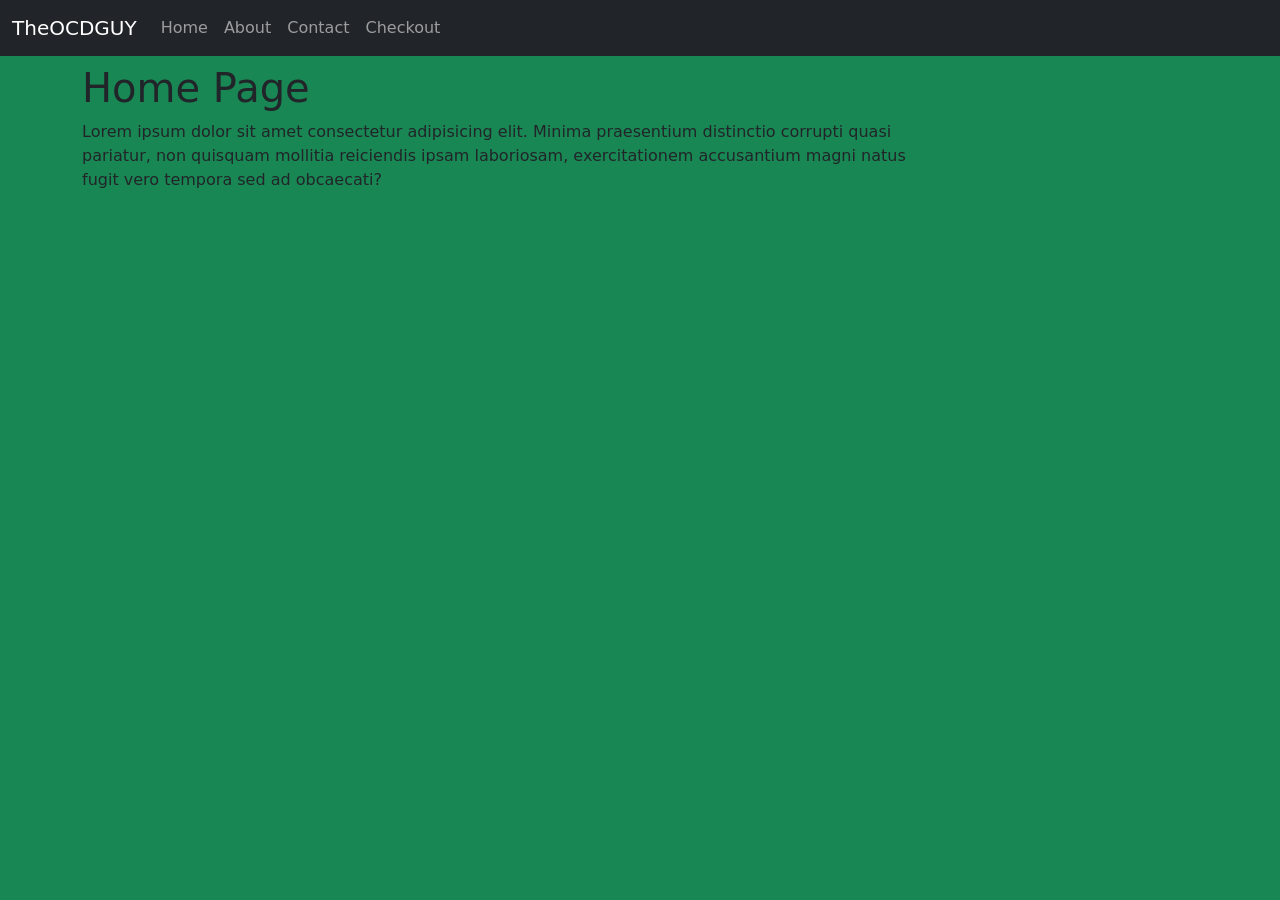
==== index.html @ 2520b090 "roughdraft" ====
<!DOCTYPE html>
<html lang="en">
<head>
    <meta charset="UTF-8">
    <meta name="viewport" content="width=device-width, initial-scale=1.0">
    <link href="https://cdn.jsdelivr.net/npm/bootstrap@5.3.8/dist/css/bootstrap.min.css" rel="stylesheet" integrity="sha384-sRIl4kxILFvY47J16cr9ZwB07vP4J8+LH7qKQnuqkuIAvNWLzeN8tE5YBujZqJLB" crossorigin="anonymous">
    <title>Document</title>
</head>
<body class="bg-success">
    <nav class="navbar navbar-expand-lg bg-dark" data-bs-theme="dark">
        <div class="container-fluid">
            <a class="navbar-brand" href="#">TheOCDGUY</a>
                <button class="navbar-toggler" type="button" data-bs-toggle="collapse" data-bs-target="#navbarNav" aria-controls="navbarNav" aria-expanded="false" aria-label="Toggle navigation">
            <span class="navbar-toggler-icon"></span>
             </button>
            <div class="collapse navbar-collapse" id="navbarNav">
                <ul class="navbar-nav">
                    <li class="nav-item">
                        <a class="nav-link" href="index.html">Home</a>
                    </li>

                    <li class="nav-item">
                        <a class="nav-link" href="about.html">About</a>
                    </li>

                    <li class="nav-item">
                        <a class="nav-link" href="contact.html">Contact</a>
                    </li>

                    <li class="nav-item">
                        <a class="nav-link" href="checkout.html">Checkout</a>
                    </li>
                </ul>
            </div>
        </div>
    </nav>

    <main class="container my-2 d-flex gap-2">
        <div>
         <h1 class="w-50">Home Page</h1>
         <p>Lorem ipsum dolor sit amet consectetur adipisicing elit. Minima praesentium distinctio corrupti quasi pariatur, non quisquam mollitia reiciendis ipsam laboriosam, exercitationem accusantium magni natus fugit vero tempora sed ad obcaecati?</p>
        </div>


        <img class="w-50" src="https://www.secretentourage.com/wp-content/uploads/2012/04/gulfstream-g650-private-jet-like-a-g6-13.jpg" alt="">
    </main>


</body>
</html>
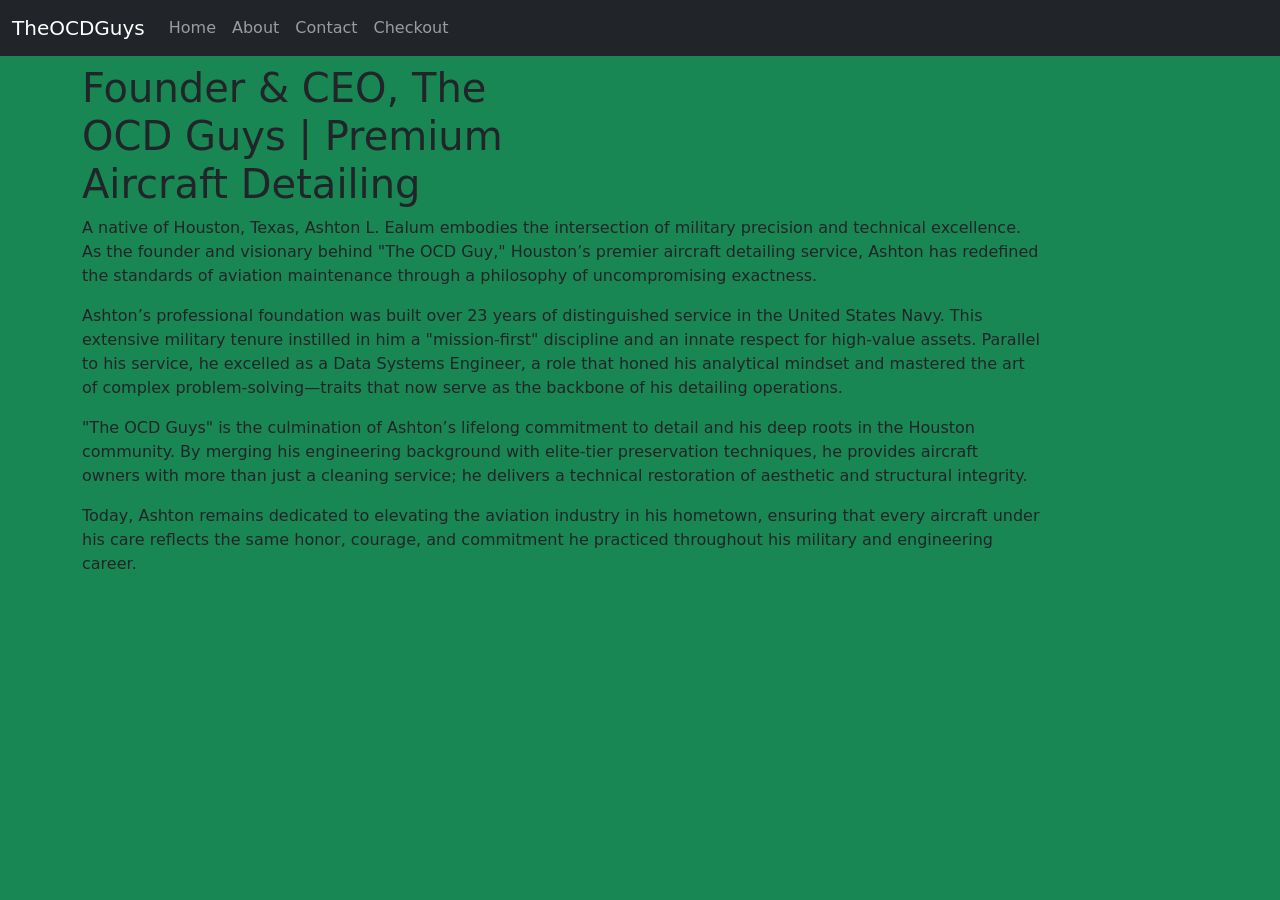
==== commit 46b26436: "assignments" ====
--- a/index.html
+++ b/index.html
@@ -9,7 +9,7 @@
 <body class="bg-success">
     <nav class="navbar navbar-expand-lg bg-dark" data-bs-theme="dark">
         <div class="container-fluid">
-            <a class="navbar-brand" href="#">TheOCDGUY</a>
+            <a class="navbar-brand" href="#">TheOCDGuys</a>
                 <button class="navbar-toggler" type="button" data-bs-toggle="collapse" data-bs-target="#navbarNav" aria-controls="navbarNav" aria-expanded="false" aria-label="Toggle navigation">
             <span class="navbar-toggler-icon"></span>
              </button>
@@ -37,8 +37,22 @@
 
     <main class="container my-2 d-flex gap-2">
         <div>
-         <h1 class="w-50">Home Page</h1>
-         <p>Lorem ipsum dolor sit amet consectetur adipisicing elit. Minima praesentium distinctio corrupti quasi pariatur, non quisquam mollitia reiciendis ipsam laboriosam, exercitationem accusantium magni natus fugit vero tempora sed ad obcaecati?</p>
+         <h1 class="w-50">Founder & CEO, The OCD Guys | Premium Aircraft Detailing</h1>
+            <p>
+        A native of Houston, Texas, <span class="highlight">Ashton L. Ealum</span> embodies the intersection of military precision and technical excellence. As the founder and visionary behind <span class="highlight">"The OCD Guy,"</span> Houston’s premier aircraft detailing service, Ashton has redefined the standards of aviation maintenance through a philosophy of uncompromising exactness.
+    </p>
+
+    <p>
+        Ashton’s professional foundation was built over <span class="highlight">23 years of distinguished service in the United States Navy</span>. This extensive military tenure instilled in him a "mission-first" discipline and an innate respect for high-value assets. Parallel to his service, he excelled as a <span class="highlight">Data Systems Engineer</span>, a role that honed his analytical mindset and mastered the art of complex problem-solving—traits that now serve as the backbone of his detailing operations.
+    </p>
+
+    <p>
+        "The OCD Guys" is the culmination of Ashton’s lifelong commitment to detail and his deep roots in the Houston community. By merging his engineering background with elite-tier preservation techniques, he provides aircraft owners with more than just a cleaning service; he delivers a technical restoration of aesthetic and structural integrity. 
+    </p>
+
+    <p>
+        Today, Ashton remains dedicated to elevating the aviation industry in his hometown, ensuring that every aircraft under his care reflects the same honor, courage, and commitment he practiced throughout his military and engineering career.
+    </p> 
         </div>
 
 
